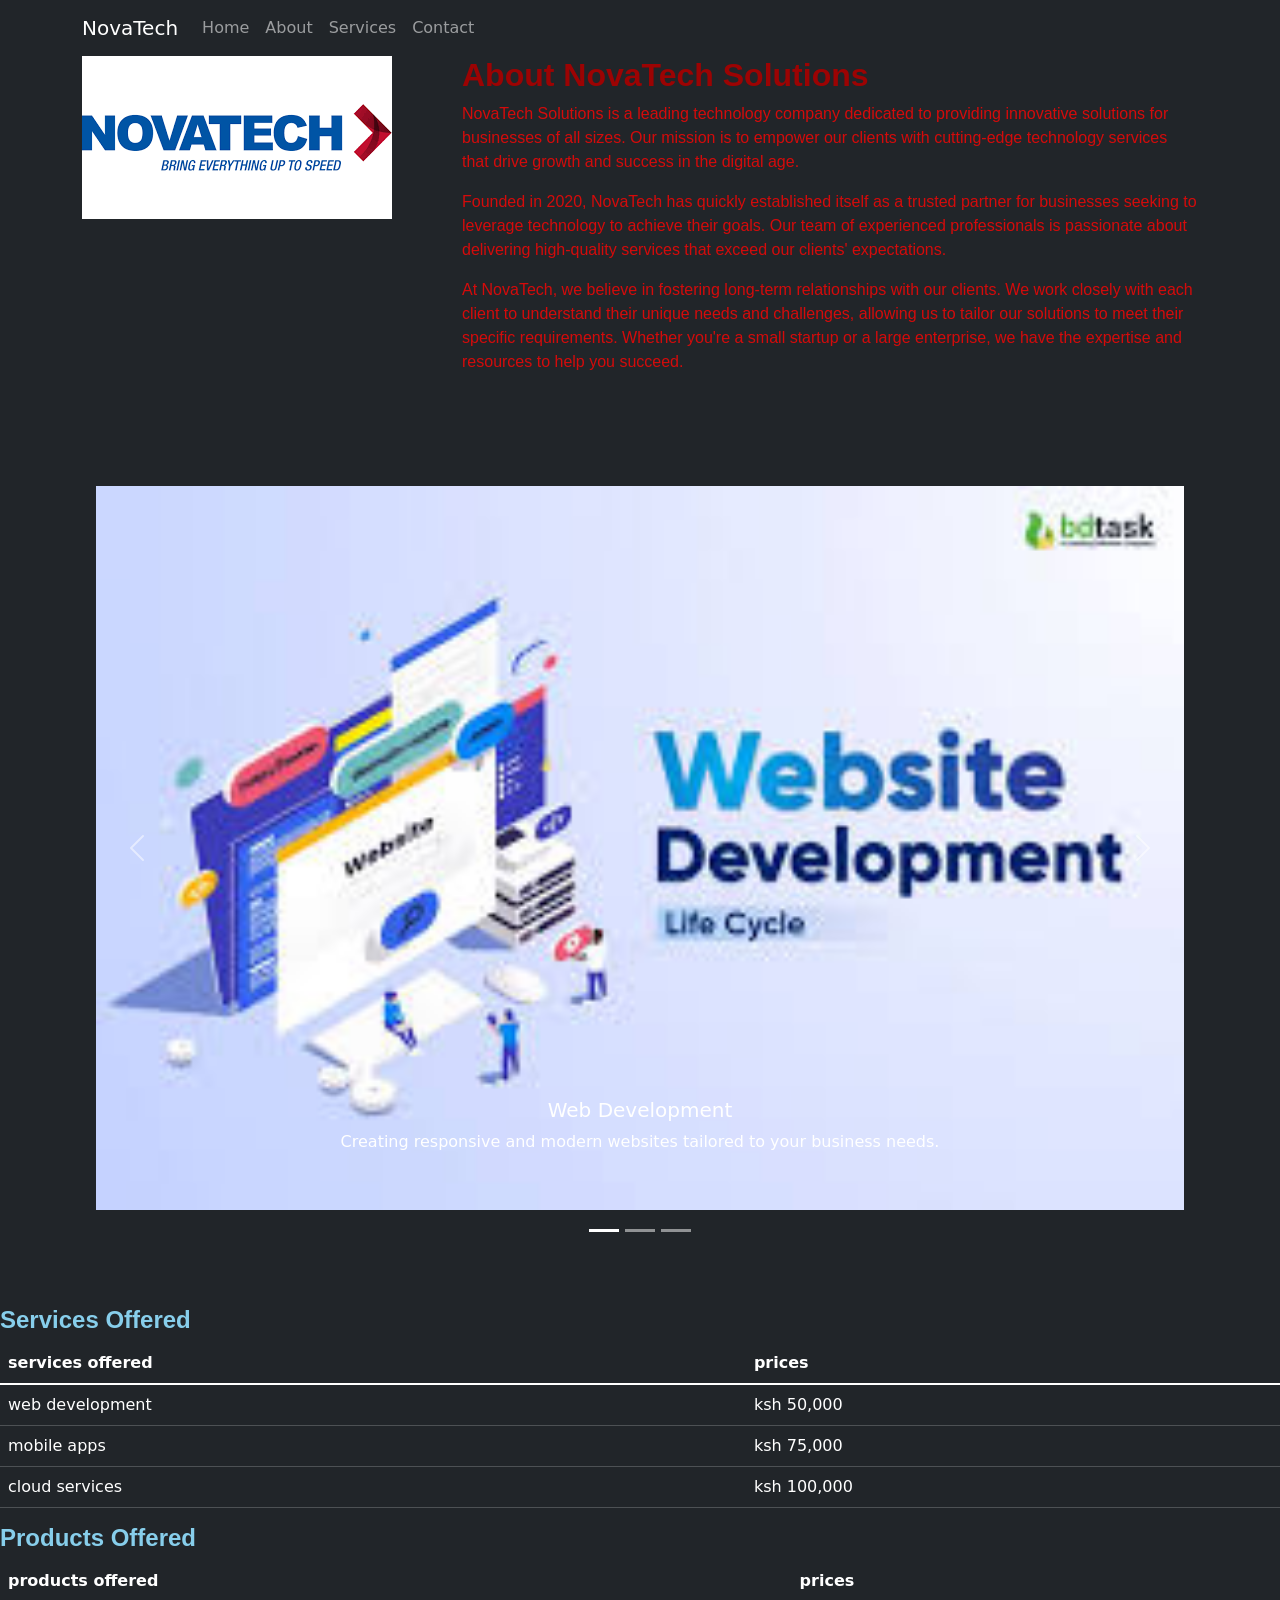
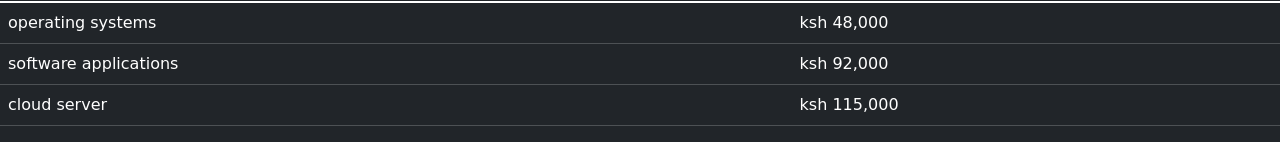
==== about.html @ f7648735 "first commit" ====
<!DOCTYPE html>
<html lang="en">
<head>
    <meta charset="UTF-8">
    <meta name="viewport" content="width=device-width, initial-scale=1.0">
    <title>NovaTech Solutions - About</title>
    <link href="https://cdn.jsdelivr.net/npm/bootstrap@5.3.0/dist/css/bootstrap.min.css" rel="stylesheet">
    <link rel="stylesheet" href="style/style.css">
    <nav class="navbar navbar-expand-lg navbar-dark bg-dark">
        <div class="container">
            <a class="navbar-brand" href="#">NovaTech</a>
            <button class="navbar-toggler" type="button" data-bs-toggle="collapse" data-bs-target="#navbarNav">
                <span class="navbar-toggler-icon"></span>
            </button>
            <div class="collapse navbar-collapse" id="navbarNav">
                <ul class="navbar-nav">
                    <li class="nav-item">
                        <a class="nav-link" href="index.html">Home</a>
                    </li>
                    <li class="nav-item">
                        <a class="nav-link" href="about.html">About</a>
                    </li>
                    <li class="nav-item">
                        <a class="nav-link" href="services.html">Services</a>
                    </li>
                    <li class="nav-item">
                        <a class="nav-link" href="contact.html">Contact</a>
                    </li>
                </ul>
            </div>
        </div>
    </nav>
</head>
<body class="bg-dark text-light">
    <div class="container">
        <div class="row">
            <div class="col-4">
                <img src="images\novatech.jpg" class="img-fluid" alt="NovaTech">
            </div>
            <div class="col-8">
                <h1 class="header">About NovaTech Solutions</h1>
                <p class="paragraph">NovaTech Solutions is a leading technology company dedicated to providing innovative solutions for businesses of all sizes. Our mission is to empower our clients with cutting-edge technology services that drive growth and success in the digital age.</p>
                <p class="paragraph">Founded in 2020, NovaTech has quickly established itself as a trusted partner for businesses seeking to leverage technology to achieve their goals. Our team of experienced professionals is passionate about delivering high-quality services that exceed our clients' expectations.</p>
                <p class="paragraph">At NovaTech, we believe in fostering long-term relationships with our clients. We work closely with each client to understand their unique needs and challenges, allowing us to tailor our solutions to meet their specific requirements. Whether you're a small startup or a large enterprise, we have the expertise and resources to help you succeed.</p>
            </div>
        </div>
    </div>
    <div id="carouselExampleCaptions" class="carousel slide m-5 p-5">
  <div class="carousel-indicators">
    <button type="button" data-bs-target="#carouselExampleCaptions" data-bs-slide-to="0" class="active" aria-current="true" aria-label="Slide 1"></button>
    <button type="button" data-bs-target="#carouselExampleCaptions" data-bs-slide-to="1" aria-label="Slide 2"></button>
    <button type="button" data-bs-target="#carouselExampleCaptions" data-bs-slide-to="2" aria-label="Slide 3"></button>
  </div>
  <div class="carousel-inner">
    <div class="carousel-item active">
      <img src="images\websites.jpg" class="d-block w-100" alt="...">
      <div class="carousel-caption d-none d-md-block">
        <h5>Web Development</h5>
        <p>Creating responsive and modern websites tailored to your business needs.</p>
      </div>
    </div>
    <div class="carousel-item">
      <img src="images\apps.jpg " class="d-block w-100" alt="...">
      <div class="carousel-caption d-none d-md-block">
        <h5>Mobile Apps</h5>
        <p>Developing native and cross-platform mobile applications for iOS and Android.</p>
      </div>
    </div>
    <div class="carousel-item">
      <img src="images\cloud.jpg" class="d-block w-100" alt="...">
      <div class="carousel-caption d-none d-md-block">
        <h5>Cloud Services</h5>
        <p>Providing scalable cloud solutions to help your business grow and succeed.</p>
      </div>
    </div>
  </div>
  <button class="carousel-control-prev" type="button" data-bs-target="#carouselExampleCaptions" data-bs-slide="prev">
    <span class="carousel-control-prev-icon" aria-hidden="true"></span>
    <span class="visually-hidden">Previous</span>
  </button>
  <button class="carousel-control-next" type="button" data-bs-target="#carouselExampleCaptions" data-bs-slide="next">
    <span class="carousel-control-next-icon" aria-hidden="true"></span>
    <span class="visually-hidden">Next</span>
  </button>
</div>
<div>

</div>
<h2 class="product">Services Offered</h2>
<div>
    <table class="table table-dark">
  <thead>
    <tr>
      
      <th scope="col">services offered</th>
      <th scope="col">prices</th>
    </tr>
  </thead>
  <tbody class="table-group-divider">
    <tr>
     
      <td>web development</td>
      <td>ksh 50,000</td>
     
    </tr>
    <tr>
     
      <td>mobile apps</td>
      <td>ksh 75,000</td>
      
    </tr>
    <tr>
      
      <td>cloud services</td>
      <td>ksh 100,000</td>
     
    </tr>
  </tbody>
</table>
</div>
<h2 class="product">Products Offered</h2>
<div>
    <table class="table table-dark">
  <thead>
    <tr>
      
      <th scope="col">products offered</th>
      <th scope="col">prices</th>
    </tr>
  </thead>
  <tbody class="table-group-divider">
    <tr>
     
      <td>operating systems</td>
      <td>ksh 48,000</td>
     
    </tr>
    <tr>
     
      <td>software applications</td>
      <td>ksh 92,000</td>
      
    </tr>
    <tr>
      
      <td>cloud server</td>
      <td>ksh 115,000</td>
     
    </tr>
  </tbody>
</table>
</div>
    
<script src="https://cdn.jsdelivr.net/npm/bootstrap@5.3.0/dist/js/bootstrap.bundle.min.js"></script>
</body>
</html>
---- style/style.css ----
.header {
    font-family: Impact, Haettenschweiler, 'Arial Narrow Bold', sans-serif;
    font-size: xx-large;
    color: black;
    font-weight: bold;
}

.paragraph {
    font-family: 'Times New Roman', Times, serif;
    font-size: medium;
    color: black;
}

.hero {
    min-height: 90vh;
    background-image: url("../images/novatech.jpg");
    background-size: cover;
    background-repeat: no-repeat;
    background-position: center;
    display: flex;
    align-items: center;
    color: black;
}
.header {
    font-family: Impact, Haettenschweiler, 'Arial Narrow Bold', sans-serif;
    font-size: xx-large;
    color: rgb(156, 3, 3);
    font-weight: bold;
}
.paragraph {
    font-family: Verdana, Geneva, Tahoma, sans-serif;
    font-size: medium;
    color: rgb(212, 11, 11);
}
.product {
    font-family: Impact, Haettenschweiler, 'Arial Narrow Bold', sans-serif;
    font-size: x-large;
    color:skyblue;
    font-weight: bold;
}
.feature {
    font-family: Verdana, Geneva, Tahoma, sans-serif;
    font-size: medium;
    color: skyblue;
}
.benefit {
    font-family: Verdana, Geneva, Tahoma, sans-serif;
    font-size: medium;
    color: skyblue  ;
}
.product-item {
    font-family: Verdana, Geneva, Tahoma, sans-serif;
    font-size: medium;
    color: skyblue  ;
}
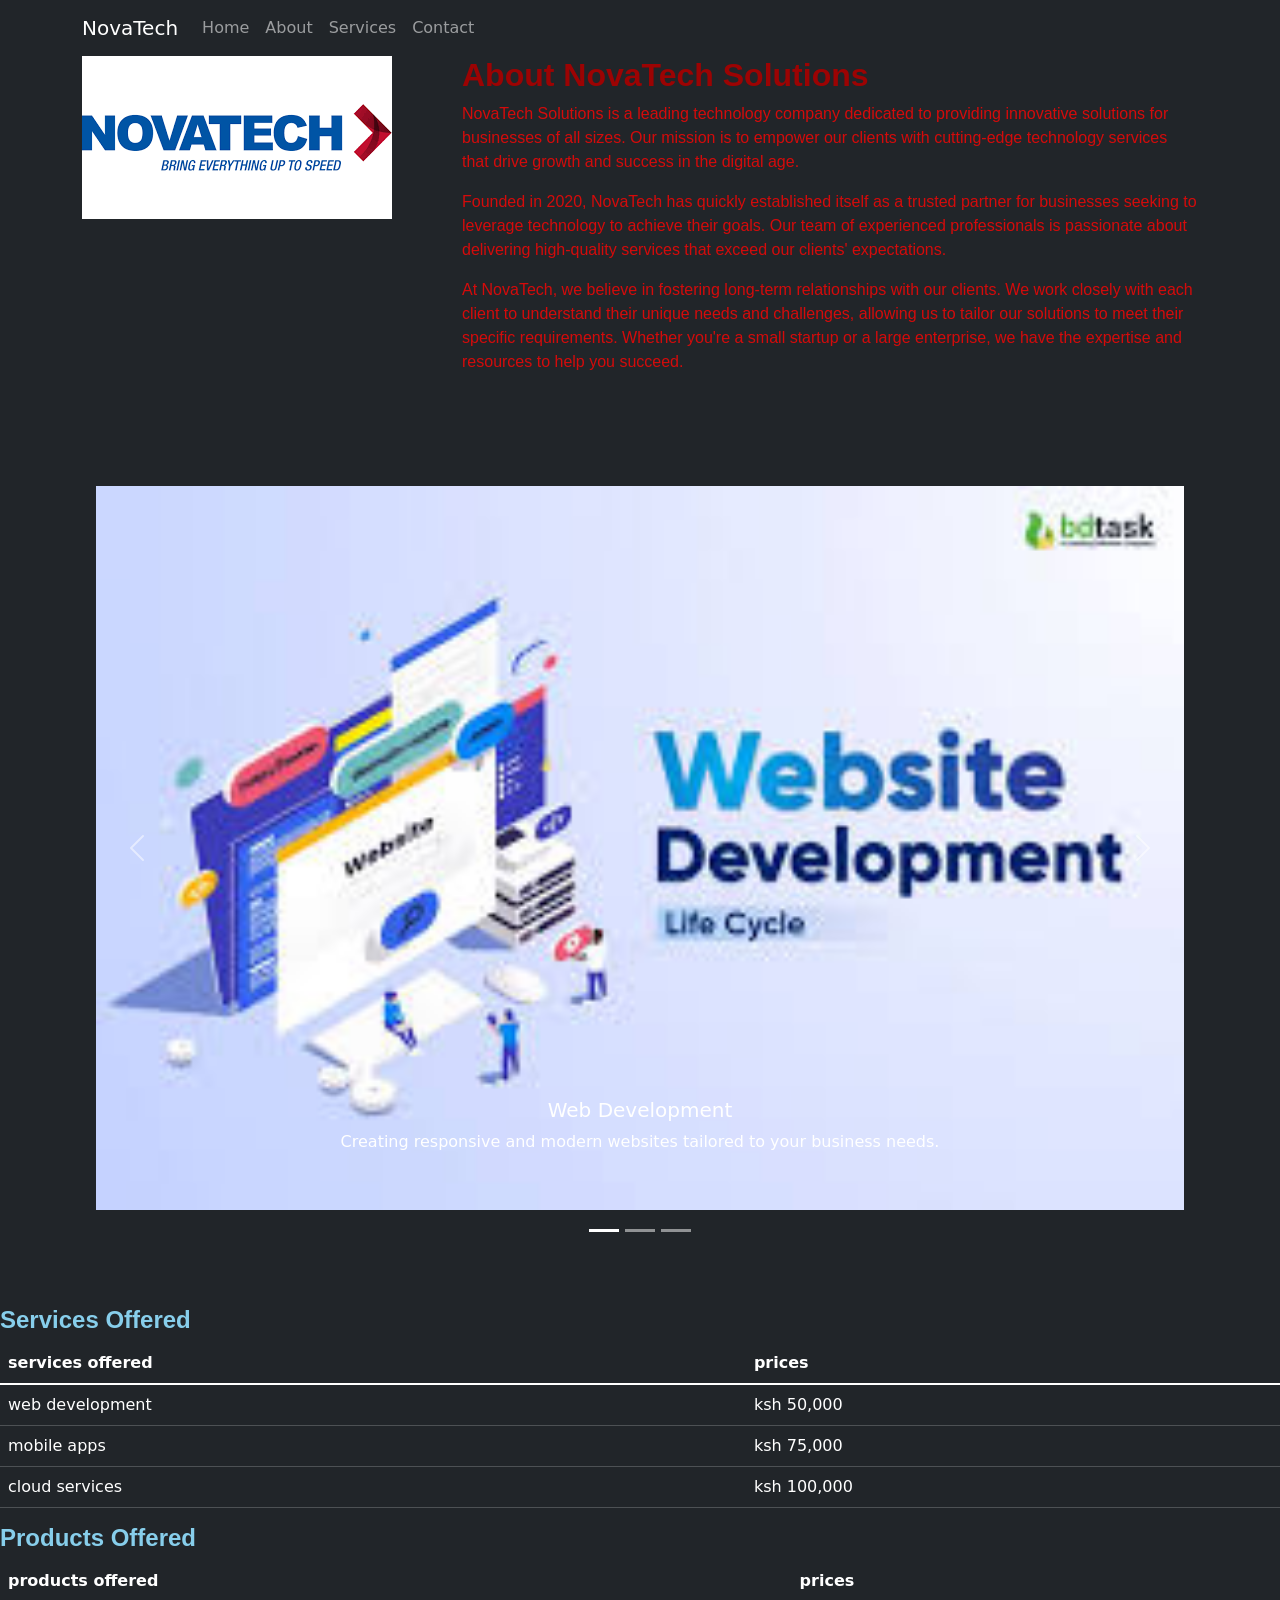
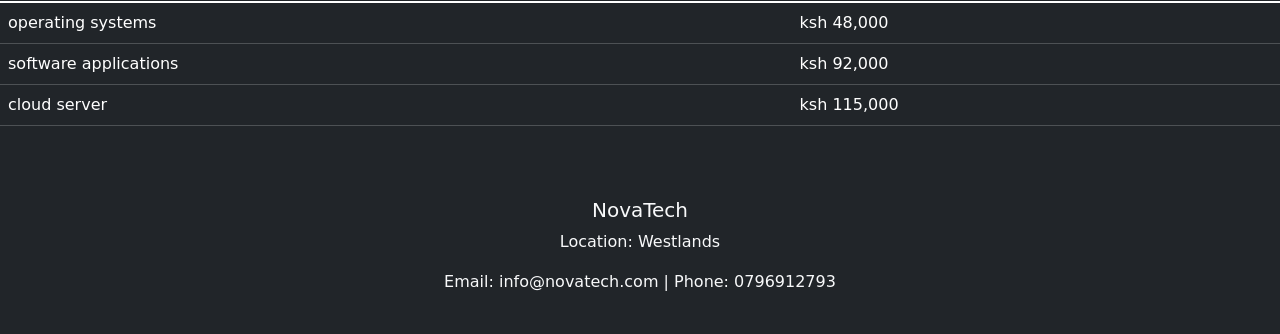
==== commit 7180a81c: "added footer" ====
--- a/about.html
+++ b/about.html
@@ -6,6 +6,8 @@
     <title>NovaTech Solutions - About</title>
     <link href="https://cdn.jsdelivr.net/npm/bootstrap@5.3.0/dist/css/bootstrap.min.css" rel="stylesheet">
     <link rel="stylesheet" href="style/style.css">
+</head>
+<body class="bg-dark text-light">
     <nav class="navbar navbar-expand-lg navbar-dark bg-dark">
         <div class="container">
             <a class="navbar-brand" href="#">NovaTech</a>
@@ -30,8 +32,6 @@
             </div>
         </div>
     </nav>
-</head>
-<body class="bg-dark text-light">
     <div class="container">
         <div class="row">
             <div class="col-4">
@@ -151,6 +151,13 @@
 </table>
 </div>
     
+    <footer class="bg-dark text-light py-4 mt-5">
+        <div class="container text-center">
+            <h5>NovaTech</h5>
+            <p>Location: Westlands</p>
+            <p>Email: info@novatech.com | Phone: 0796912793</p>
+        </div>
+    </footer>
 <script src="https://cdn.jsdelivr.net/npm/bootstrap@5.3.0/dist/js/bootstrap.bundle.min.js"></script>
 </body>
 </html>
